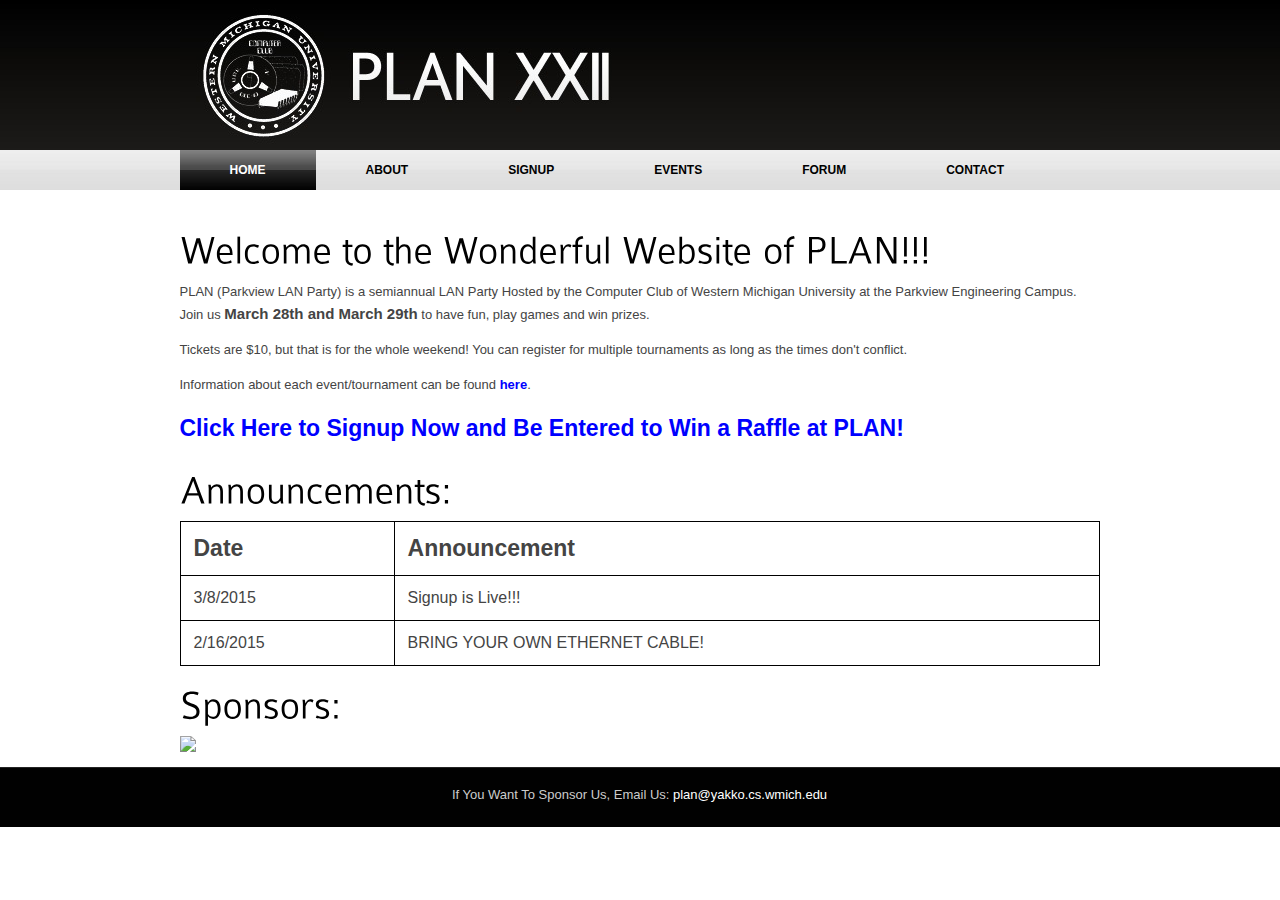
==== index.html @ aa05bc1d "Update index.html" ====
<!DOCTYPE html PUBLIC "-//W3C//DTD XHTML 1.0 Transitional//EN" "http://www.w3.org/TR/xhtml1/DTD/xhtml1-transitional.dtd">

<html xmlns="http://www.w3.org/1999/xhtml" xml:lang="en">
  <head>
    <title>PLAN XXII - Home</title>
	<link rel="shortcut icon" type="image/png" href="./images/icon.ico" />
    <meta http-equiv="Cache-Control" content="no-cache, no-store, must-revalidate"/>
    <meta http-equiv="Pragma" content="no-cache"/>
    <meta http-equiv="Expires" content="0"/>
    <meta http-equiv="Content-Type" content="text/html; charset=utf-8" />
    <meta name="title" content="Parkview LAN Party" />
    <meta name="description" content="The official website for PLAN, hosted by Computer Club at Western Michigan University." />
    <meta name="keywords" content="Gaming,games,tournament,team fortress 2,league of legends,magic the gathering,PLAN,LAN Party,WMU,Computer Club" />
    <meta name="language" content="en" />
    <meta name="subject" content="Gaming" />
    <meta name="robots" content="All" />
    <meta name="copyright" content="" />
    <meta name="abstract" content="The official website for PLAN, hosted by Computer Club at Western Michigan University." />
    <meta name="MSSmartTagsPreventParsing" content="true" />
    <script>
  (function(i,s,o,g,r,a,m){i['GoogleAnalyticsObject']=r;i[r]=i[r]||function(){
  (i[r].q=i[r].q||[]).push(arguments)},i[r].l=1*new Date();a=s.createElement(o),
  m=s.getElementsByTagName(o)[0];a.async=1;a.src=g;m.parentNode.insertBefore(a,m)
  })(window,document,'script','//www.google-analytics.com/analytics.js','ga');

  ga('create', 'UA-55172467-1', 'auto');
  ga('send', 'pageview');

</script>
    <link id="theme" rel="stylesheet" type="text/css" href="style.css" title="theme" />
<script type="text/javascript" language="javascript" src="js/addon.js"></script>
<script type="text/javascript" language="javascript" src="js/custom.js"></script>
  </head>
  <body> 
    <!-- top wrapper -->  
    <div id="topWrapper"> 
      <div id="topBanner">
        <a href="http://ccowmu.org"><img src="./images/css/trans.png"></a>
	<a href="./index.html"><img src="./images/css/transparent.png"></a>
	</div> 
    </div>  
    <div id="topnav"> 
      <ul>
        <li  id="current" style="border:none">
          <a href="./index.html" shape="rect">Home</a>
        </li>
        <li>
          <a href="./about.html" shape="rect">About</a>
        </li>
        <li>
          <a href="./signup.html" shape="rect">Signup</a>
        </li>
		<li>
		  <a href="./events.html" shape="rect">Events</a>
		</li>
		<li>
		  <a href="./forum.html" shape="rect">Forum</a>
		</li>
        <li>
          <a href="./contact.html" shape="rect">Contact</a>
        </li>
      </ul> 
    </div>  
    <!-- end top wrapper -->  
    <div id="wrapper"> 
      <div id="container" > 
        <!--  content -->  
        <div id="content"> 
          <div style="margin-top:20px;"> 
            <div class="clear"></div>  
            <div> 
              <h1>Welcome to the Wonderful Website of PLAN!!!</h1>  
              <p>PLAN (Parkview LAN Party) is a semiannual LAN Party Hosted by the Computer Club of Western Michigan University at the Parkview Engineering Campus.<br>Join us <b style="font-size:15px">March 28th and March 29th</b>
              to have fun, play games and win prizes.</p>
              <p>Tickets are $10, but that is for the whole weekend! You can register for multiple tournaments as long as the times don't conflict.</p>
	      <p>Information about each event/tournament can be found <a href="./events.html" shape="rect">here</a>.</p>
	      <p style="font-size:23px"><a href="./signup.html" shape="rect">Click Here to Signup Now and Be Entered to Win a Raffle at PLAN!</a></p>
              <h1>Announcements:</h1>
              <style>
table, th, td {
    border: 1px solid black;
    border-collapse: collapse;
}
th, td {
    padding: 13px;
}
</style>
</head>

<body>

<table style="width:100%">
  <tr>
    <th style="font-size:23px">Date</th>
    <th style="font-size:23px">Announcement</th>		
  </tr>
  <tr>
	<td style="font-size:16px">3/8/2015</td>
	<td style="font-size:16px">Signup is Live!!!</td>
   <tr>
  	<td style="font-size:16px">2/16/2015</td>
  	<td style="font-size:16px">BRING YOUR OWN ETHERNET CABLE!</td>
  </tr>	
</table>
            </div>  
          </div>  
          <div class="clear"></div> 
          <h1>Sponsors:</h1>
          <img src="./images/fanfare.png">
        </div>  
        <!-- end content -->  
	<div id="banner" class="slideshowContainer"> 
          <!-- put your slideshow images here -->  
         <!-- <div class="slideshow"> 
				<img src="./photos/1-600.jpg"/>
				<img src="./photos/10269116_10102259676292512_2117706618979124502_o.jpg"/>
				<img src="./photos/12-600.jpg"/>
				<img src="./photos/1236481_837727496241463_326809953_n.jpg"/>
				<img src="./photos/14-600.jpg"/>
				<img src="./photos/148873_837727436241469_473418891_n.jpg"/>
				<img src="./photos/1511457_837727069574839_766377878_n.jpg"/>
				<img src="./photos/1520667_837727416241471_1997378204_n.jpg"/>
				<img src="./photos/1535034_837727212908158_439678662_n.jpg"/>
				<img src="./photos/18-600.jpg"/>
				<img src="./photos/1920377_837727259574820_679151043_n.jpg"/>
				<img src="./photos/1920604_837727029574843_341261530_n.jpg"/>
				<img src="./photos/1926730_837727182908161_650320939_n.jpg"/>
				<img src="./photos/1939722_837727379574808_202462899_n.jpg"/>
				<img src="./photos/1958017_837727049574841_161232909_n.jpg"/>
				<img src="./photos/1959859_837727352908144_1385403713_n.jpg"/>
				<img src="./photos/1977131_837727112908168_184782204_n.jpg"/>
				<img src="./photos/1979663_837727152908164_1565134250_n.jpg"/>
				<img src="./photos/1981822_837727282908151_1316617022_n.jpg"/>
				<img src="./photos/2-600.jpg"/>
				<img src="./photos/5-600.jpg"/>
				<img src="./photos/60935365_bdb08176e0_o-600.jpg"/>
				<img src="./photos/60935406_010df631b1_o-600.jpg"/>
				<img src="./photos/60935448_5f366ed70f_o-600.jpg"/>
				<img src="./photos/60935686_d297dbce0f_o-600.jpg"/>
				<img src="./photos/60936776_b7fa01d243_o-600.jpg"/>
				<img src="./photos/60936850_bf41f6c192_o-600.jpg"/>
				<img src="./photos/60936919_c05a2bedfd_o-600.jpg"/>
				<img src="./photos/7-600.jpg"/>
				<img src="./photos/970954_837727456241467_1342220108_n.jpg"/>
				<img src="./photos/dsc00099-600.jpg"/>
				<img src="./photos/dsc00114-600.jpg"/>
				<img src="./photos/dsc00117-600.jpg"/>
				<img src="./photos/dsc00123-600.jpg"/>
				<img src="./photos/dsc00333-600.jpg"/>
				<img src="./photos/dsc00343-600.jpg"/>
				<img src="./photos/dsc00359-600.jpg"/>
				<img src="./photos/dsc00371-600.jpg"/>
				<img src="./photos/dsc00611-600.jpg"/>
				<img src="./photos/dsc00613-600.jpg"/>
				<img src="./photos/dsc00615-600.jpg"/>
				<img src="./photos/dsc00616-600.jpg"/>
				<img src="./photos/dsc00619-600.jpg"/>
				<img src="./photos/dsc00620-600.jpg"/>
				<img src="./photos/dsc00621-600.jpg"/>
				<img src="./photos/dsc03772-600.jpg"/>
				<img src="./photos/dsc03773-600.jpg"/>
				<img src="./photos/dsc03774-600.jpg"/>
				<img src="./photos/dsc03776-600.jpg"/>
				<img src="./photos/dsc03781-600.jpg"/>
				<img src="./photos/dsc03786-600.jpg"/>
				<img src="./photos/dsc03787-600.jpg"/>
				<img src="./photos/dsc03791-600.jpg"/>
				<img src="./photos/dsc03793-600.jpg"/>
				<img src="./photos/dsc03794-600.jpg"/>
				<img src="./photos/dsc03796-600.jpg"/>
				<img src="./photos/dsc03797-600.jpg"/>
				<img src="./photos/dsc03798-600.jpg"/>
				<img src="./photos/dsc03802-600.jpg"/>
				<img src="./photos/dsc03803-600.jpg"/>
				<img src="./photos/dsc03813-600.jpg"/>
				<img src="./photos/dsc03815-600.jpg"/>
				<img src="./photos/dsc03816-600.jpg"/>
				<img src="./photos/dscf0079.jpg"/>
				<img src="./photos/dscf0087.jpg"/>
				<img src="./photos/dscf0088.jpg"/>
				<img src="./photos/dscf0089.jpg"/>
				<img src="./photos/dscf0091.jpg"/>
				<img src="./photos/dscf0092.jpg"/>
				<img src="./photos/dscf0095.jpg"/>
				<img src="./photos/dscf0103.jpg"/>
				<img src="./photos/dscf0105.jpg"/>
				<img src="./photos/dscf0108.jpg"/>
				<img src="./photos/dscf0109.jpg"/>
				<img src="./photos/dscf0110.jpg"/>
				<img src="./photos/dscf0111.jpg"/>
				<img src="./photos/dsc_1623-600.jpg"/>
				<img src="./photos/dsc_1624-600.jpg"/>
				<img src="./photos/dsc_1627-600.jpg"/>
				<img src="./photos/dsc_1630-600.jpg"/>
				<img src="./photos/dsc_1632-600.jpg"/>
				<img src="./photos/dsc_1637-600.jpg"/>
				<img src="./photos/dsc_1638-600.jpg"/>
				<img src="./photos/dsc_1640-600.jpg"/>
				<img src="./photos/dsc_1644-600.jpg"/>
				<img src="./photos/dsc_1646-600.jpg"/>
				<img src="./photos/dsc_1648-600.jpg"/>
				<img src="./photos/dsc_1650-600.jpg"/>
				<img src="./photos/dsc_1651-600.jpg"/>
				<img src="./photos/dsc_1652-600.jpg"/>
				<img src="./photos/dsc_1655-600.jpg"/>
				<img src="./photos/dsc_1658-600.jpg"/>
				<img src="./photos/dsc_1660-600.jpg"/>
				<img src="./photos/dsc_1662-600.jpg"/>
				<img src="./photos/dsc_1664-600.jpg"/>
				<img src="./photos/dsc_1665-600.jpg"/>
				<img src="./photos/dsc_1668-600.jpg"/>
				<img src="./photos/dsc_1669-600.jpg"/>
				<img src="./photos/dsc_1672-600.jpg"/>
				<img src="./photos/dsc_1673-600.jpg"/>
				<img src="./photos/dsc_1675-600.jpg"/>
				<img src="./photos/dsc_1676-600.jpg"/>
				<img src="./photos/dsc_1677-600.jpg"/>
				<img src="./photos/dsc_1678-600.jpg"/>
				<img src="./photos/dsc_1679-600.jpg"/>
				<img src="./photos/dsc_1680-600.jpg"/>
				<img src="./photos/dsc_1683-600.jpg"/>
				<img src="./photos/dsc_1685-600.jpg"/>
				<img src="./photos/dsc_1686-600.jpg"/>
				<img src="./photos/dsc_1687-600.jpg"/>
				<img src="./photos/dsc_1689-600.jpg"/>
				<img src="./photos/dsc_1692-600.jpg"/>
				<img src="./photos/dsc_1695-600.jpg"/>
				<img src="./photos/dsc_1697-600.jpg"/>
				<img src="./photos/dsc_1698-600.jpg"/>
				<img src="./photos/dsc_1700-600.jpg"/>
				<img src="./photos/dsc_1704-600.jpg"/>
				<img src="./photos/dsc_1707-600.jpg"/>
				<img src="./photos/dsc_1708-600.jpg"/>
				<img src="./photos/dsc_1709-600.jpg"/>
				<img src="./photos/dsc_1726-600.jpg"/>
				<img src="./photos/dsc_1727-600.jpg"/>
				<img src="./photos/dsc_1744-600.jpg"/>
				<img src="./photos/dsc_1745-600.jpg"/>
				<img src="./photos/dsc_1747-600.jpg"/>
				<img src="./photos/dsc_1748-600.jpg"/>
				<img src="./photos/dsc_1769-600.jpg"/>
				<img src="./photos/img_0450-600.jpg"/>
				<img src="./photos/img_0451-600.jpg"/>
				<img src="./photos/img_0452-600.jpg"/>
				<img src="./photos/img_0453-600.jpg"/>
				<img src="./photos/img_0454-600.jpg"/>
				<img src="./photos/img_0455-600.jpg"/>
				<img src="./photos/img_0456-600.jpg"/>
				<img src="./photos/img_0457-600.jpg"/>
				<img src="./photos/img_0458-600.jpg"/>
				<img src="./photos/img_0459-600.jpg"/>
				<img src="./photos/img_0460-600.jpg"/>
				<img src="./photos/img_0461-600.jpg"/>
				<img src="./photos/img_0462-600.jpg"/>
				<img src="./photos/img_0464-600.jpg"/>
				<img src="./photos/img_0465-600.jpg"/>
				<img src="./photos/img_0466-600.jpg"/>
				<img src="./photos/img_0467-600.jpg"/>
				<img src="./photos/img_0469-600.jpg"/>
				<img src="./photos/img_0470-600.jpg"/>
				<img src="./photos/img_0471-600.jpg"/>
				<img src="./photos/img_0472-600.jpg"/>
				<img src="./photos/img_0473-600.jpg"/>
				<img src="./photos/img_0476-600.jpg"/>
				<img src="./photos/p6240020-600.jpg"/>
				<img src="./photos/p6240021-600.jpg"/>
				<img src="./photos/p6250022-600.jpg"/>
				<img src="./photos/p6250023-600.jpg"/>
				<img src="./photos/p6250025-600.jpg"/>
				<img src="./photos/p6250029-600.jpg"/>
				<img src="./photos/p6260032-600.jpg"/>
				<img src="./photos/p6260033-600.jpg"/>
				<img src="./photos/plan.jpg"/>
          </div>  -->
		  <!--
          <div class="slideshowLeftCorner"></div>  
          <div class="slideshowRightCorner"></div>  
          <div class="slideshowBottom"></div> 
		  -->
		  
        </div> 
        
      </div>  
      <!-- end container --> 
    </div> 
 
    <div id="bottomWrapper"> 
      <div id="bottom-links"> 
        <div style="padding-top:20px; color: #CCCCCC"> 

 If You Want To Sponsor Us, Email Us: 
          <a href="mailto:plan@yakko.cs.wmich.edu" shape="rect">plan@yakko.cs.wmich.edu</a>
        </div> 
      </div> 
    </div> 
  </body>
</html>
---- style.css ----
html {
	background: $bottomWrapper.bg.color;
	margin:0 0 0 -1px;
	padding:0;	
	overflow-Y: scroll;
}


body {
	padding:0;
	margin :0;
	display:table; 
	width:100%;	
}


	
					
#wrapper {
	margin:0 auto ;
	width:100%;
}

					body {
	background-color:#FFFFFF;
}

#wrapper {
	border-top: 1px solid #ffffff;
}
	


					
#topWrapper {
	width:100%;
	height:150px;
	background-color:${topWrapper.bg.color};
	background-image:url(images/css/topWrapper-bg.jpg);
	background-position:center top ;
	background-repeat:repeat-x;
}


					
#topBanner {
	width:920px;
	margin:0 auto;
	height:150px;
	background-image:url(images/css/topBanner.jpg);
	background-repeat:no-repeat;
}

	

#topnav {
	background:transparent url('images/css/hmenu.jpg') repeat-x top left;
}


					

#topnav {
	height:40px;
	margin:0 auto ;
	text-align:center;
}

#topnav ul {
	display:table;
	margin:0 auto;
	padding:0;
	list-style-type:none;
	position:relative;
	height:40px;
	text-transform:uppercase;
	font-size:12px;
	font-family:Arial,sans-serif;
}


#topnav ul li {
	display:block;
	float:left;
	margin:0;
	padding:0;
	background:transparent url('images/css/hmenu.jpg') repeat-x top left;

}


#topnav ul li a {
	display:block;
	float:left;
	color:#000000;
	text-decoration:none;
	padding:0px 50px ;
	line-height:40px;
	font-weight:bold;
}


#topnav ul li a:hover, #topnav li#current a {
	color:#ffffff;
	background:transparent url('images/css/hmenu-sel.jpg') repeat-x top left;
}


	

#topnav ul {
	width:920px;
}




body {
	background-position : center 190px;
}

	

					


#container {
	margin:0 auto;
	width:920px;
	min-height:300px;
}


					


#banner {
	margin:15px auto;
	width:100%;
}

.slideshow { 
	height: 690px;
	width:100%;
	margin: 0 auto ;
}


.slideshow img { 
	padding: 0; 
	margin:0;
	width:920px;
	height:690px;
}

.slideshow a img { border:none } 

.slideshowContainer {
	display:block;
	clear:both;
	width:100%;
	position:relative;
}




.slideshowBottom {
	clear:both;
	height:20px;
	position:absolute;
	top:280.0px;
	width:920px;
	z-index:10;
	background:url('images/css/slideshowBottom.png') no-repeat scroll center center transparent;
}

.slideshowLeftCorner {
	height:10px;
	position:absolute;
	top:0;
	left:0;
	width:10px;
	z-index:10;
	background:url('images/css/slideshowLeftCorner.png') no-repeat scroll center center transparent;
}

.slideshowRightCorner {
	height:10px;
	position:absolute;
	top:0;
	left:910px;
	width:10px;
	z-index:10;
	background:url('images/css/slideshowRightCorner.png') no-repeat scroll center center transparent;
}
	

#content {
	width:920px;
	margin:0 auto ;
	text-align:left;
}

#content p {
	text-align:justify;
}
	
	
					 

#content a:link, #content a:visited{
	color:#0000ff;
	font-weight:bold;
}

#content p {
	margin-top:10px;
	text-align:justify;
}


.last {
	margin-right:0 !important;
	clear:right;
}

.one_fourth {
	float:left;
	margin-right:40px;
	width:200px;
	margin-bottom:20px;
	position:relative;
	
}

.bloc h3 {
	margin-top:10px;
}

.bloc {
	padding:15px;
	background-color:#EEEEEE;
}


.half {
	float:left;
	width:440px;
	margin: 20px 40px 20px 0px;
	position:relative;	
}

.padd15 {
	padding:15px;
}

.padd20 {
	padding:20px;
}

body {
	color:#444444;
	font-family: 'Trebuchet MS', sans-serif;
	font-size: 13px;
	font-style: normal;
	font-weight: normal;
	text-transform: normal;
}

p {
	letter-spacing: normal;
	line-height: 1.7em;
}



h1 {
	color:#000000;
	margin:20px 0 10px 0;
	clear:both;
}


h2 {
	color:#000000;
	margin:10px 0 10px 0;
	clear:both;
}


h3 {
	color:#000000;
	margin:10px 0 5px 0;
	clear:both;
}


a:link, a:visited {
	color:#0000ff;
	text-decoration:none;
}


a:hover {
	text-decoration:underline;
}

	
					
#bottomWrapper {
	background-color:#101010;
	background-image:url(images/css/bottomWrapper-bg.png);
	background-position:center top ;
	background-repeat:repeat-x;
	text-align:center;
	color:#70806D;
	text-align:center;	
	width:100%;
	clear:both;	
}


#bottomWrapper a:link, #bottomWrapper a:visited {
	color:#ffffff;
}



#bottomWrapper a:hover{
	color:#0000ff;
	text-decoration:none;
}


#footer {
	min-height:260px;
	width:920px;
	margin:0 auto;
	background-color:#101010;
	background-image:url(images/css/footer-bg.png);
	background-position:center top ;
	background-repeat:no-repeat;
}




.footer-last {
	margin-right:0 !important;
	clear:right;
}

.footer-one-third {
	float:left;
	margin:20px 100px 20px 0;
	width:240px;
	position:relative;
	text-align:left;
	overflow:hidden;
}

.footer-one-third h3 {
	margin-top:10px;
}

.footer-one-third ul{
	border-top:1px solid #1a1a1a;
	padding:0 ;
}

.footer-one-third ul, .footer-one-third li {
	list-style: none ;
	margin-left:0 ;
}

.footer-one-third li {
	border-bottom:1px solid #1a1a1a;
	padding: 5px 0 ;
}



#bottom-links {
	height:60px;
	background:#010101 url('images/css/bottomLinks-bg.png') center top repeat-x;
}
	

a img {
	border:none;
} 


.clear {
	clear: both;
	display: block;
	overflow: hidden;
	visibility: hidden;
	width: 0;
	height: 0;
}
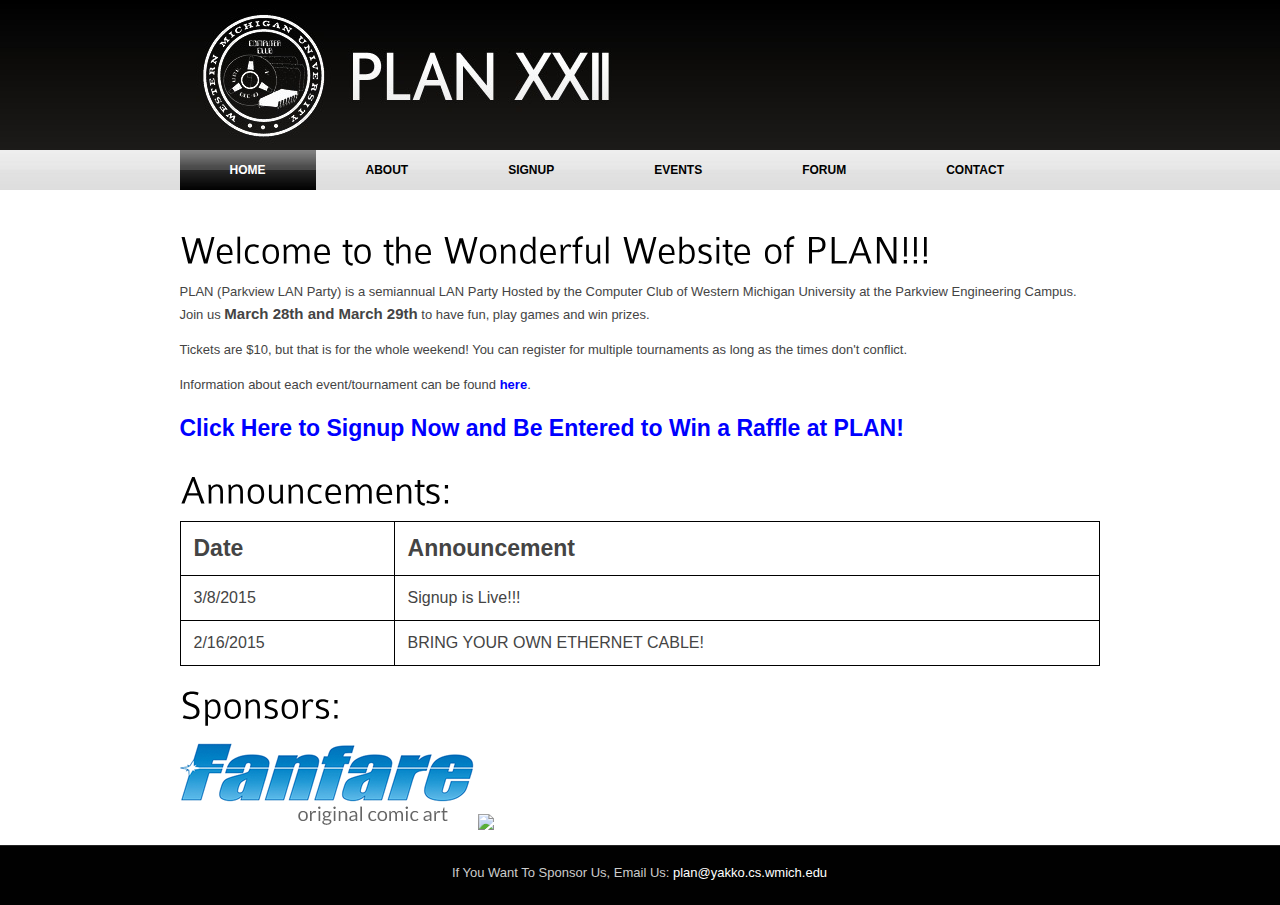
==== commit 004bc312: "Update index.html" ====
--- a/index.html
+++ b/index.html
@@ -106,7 +106,7 @@
           </div>  
           <div class="clear"></div> 
           <h1>Sponsors:</h1>
-          <img src="./images/fanfare.png">
+          <img src="./images/fanfare.png"><img src="./images/shop.jpg">
         </div>  
         <!-- end content -->  
 	<div id="banner" class="slideshowContainer"> 
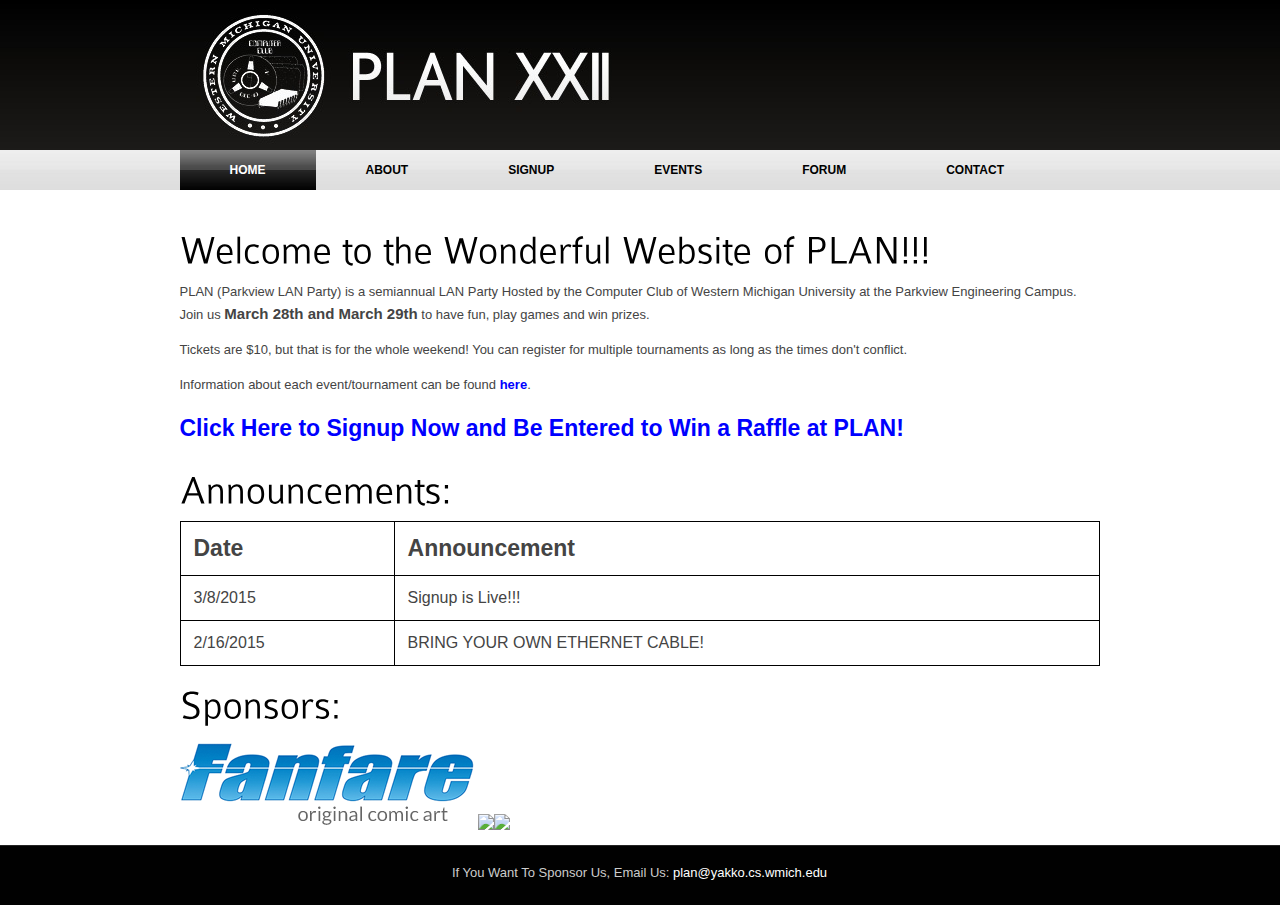
==== commit c3e6d98d: "Update index.html" ====
--- a/index.html
+++ b/index.html
@@ -106,7 +106,7 @@
           </div>  
           <div class="clear"></div> 
           <h1>Sponsors:</h1>
-          <img src="./images/fanfare.png"><img src="./images/shop.jpg">
+          <img src="./images/fanfare.png"><img src="./images/shop.jpg"><img src="./images/riot.jpg>"
         </div>  
         <!-- end content -->  
 	<div id="banner" class="slideshowContainer"> 
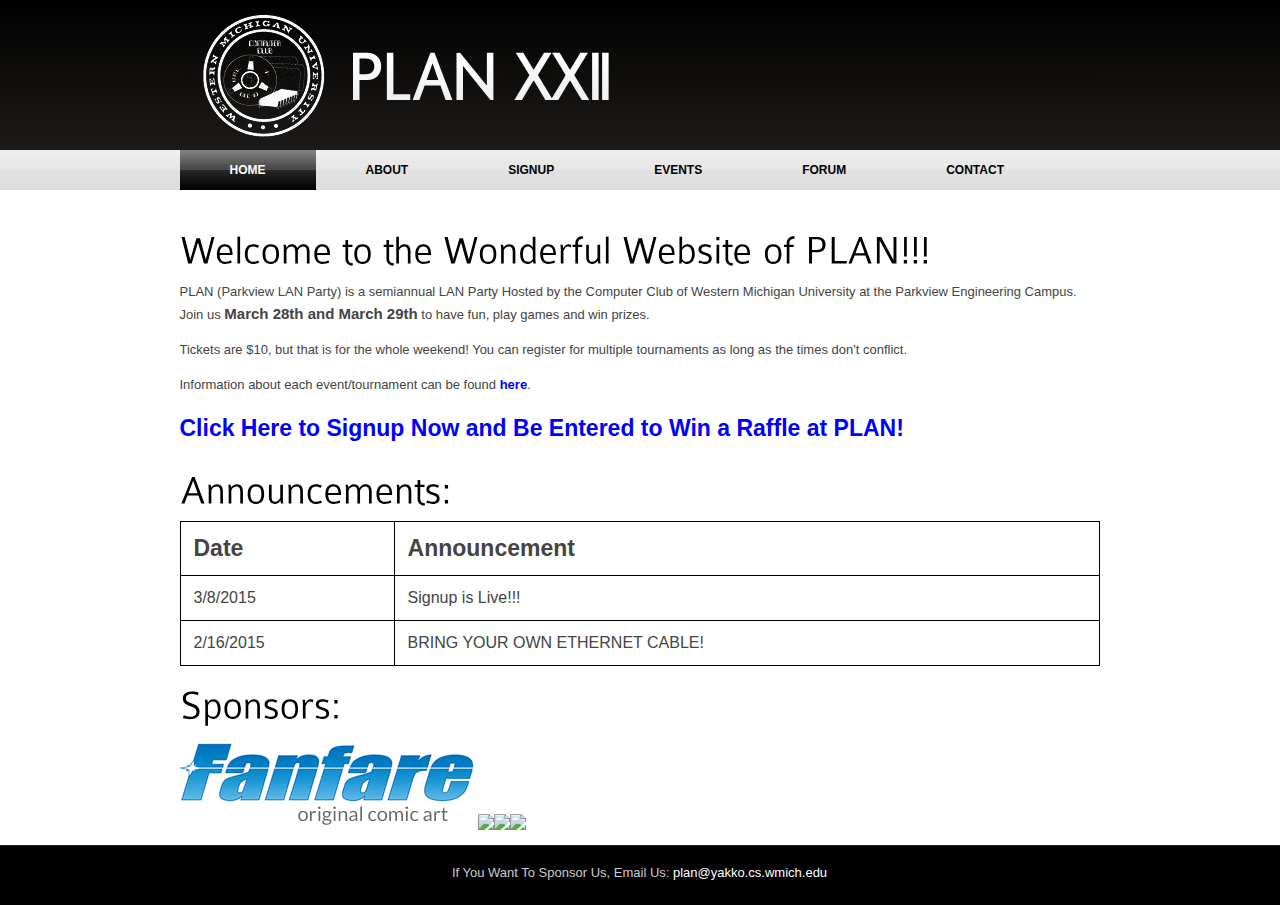
==== commit 05e37af9: "Update index.html" ====
--- a/index.html
+++ b/index.html
@@ -106,7 +106,7 @@
           </div>  
           <div class="clear"></div> 
           <h1>Sponsors:</h1>
-          <img src="./images/fanfare.png"><img src="./images/shop.jpg"><img src="./images/riot.jpg>"
+          <img src="./images/fanfare.png"><img src="./images/shop.jpg"><img src="./images/jj.png"><img src="./images/riot.jpg">
         </div>  
         <!-- end content -->  
 	<div id="banner" class="slideshowContainer"> 
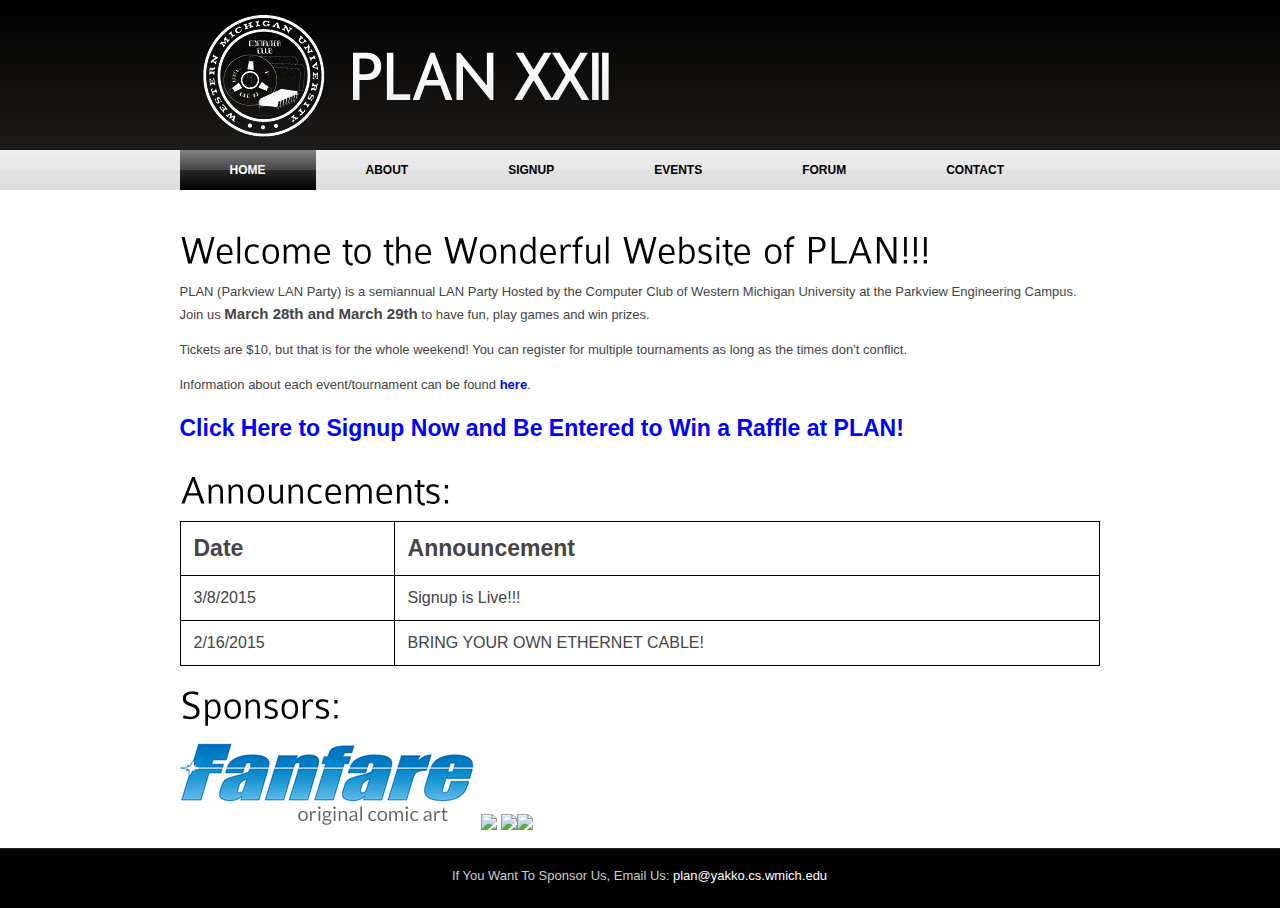
==== commit c5692162: "Update index.html" ====
--- a/index.html
+++ b/index.html
@@ -106,7 +106,7 @@
           </div>  
           <div class="clear"></div> 
           <h1>Sponsors:</h1>
-          <img src="./images/fanfare.png"><img src="./images/shop.jpg"><img src="./images/jj.png"><img src="./images/riot.jpg">
+          <img src="./images/fanfare.png">		<img src="./images/shop.jpg">		<img src="./images/jj.png"><img src="./images/riot.jpg">
         </div>  
         <!-- end content -->  
 	<div id="banner" class="slideshowContainer"> 
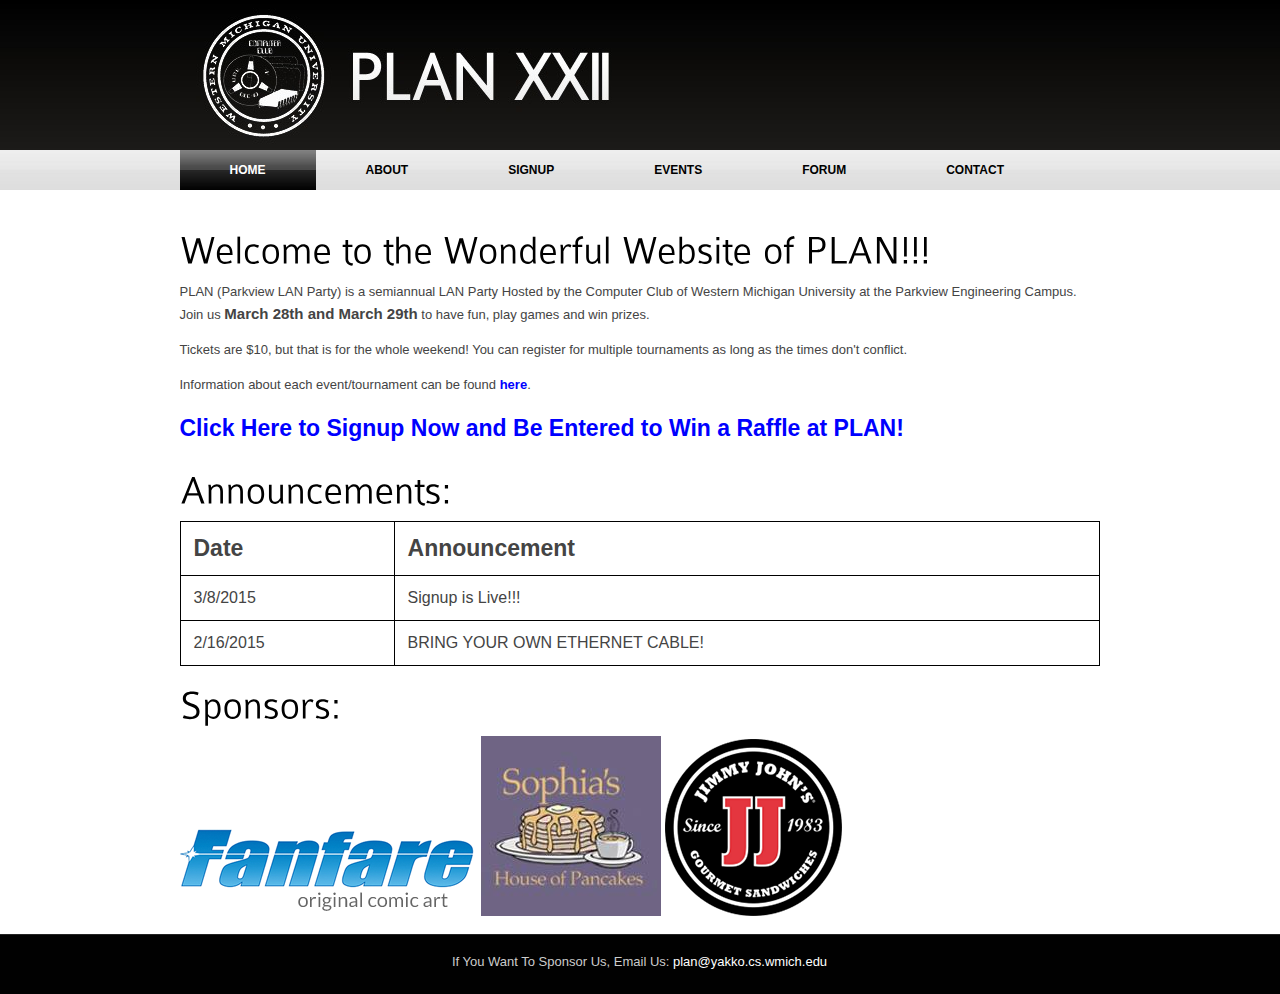
==== commit 67a178c1: "oo!" ====
--- a/index.html
+++ b/index.html
@@ -106,7 +106,7 @@
           </div>  
           <div class="clear"></div> 
           <h1>Sponsors:</h1>
-          <img src="./images/fanfare.png">		<img src="./images/shop.jpg">		<img src="./images/jj.png"><img src="./images/riot.jpg">
+          <img src="./images/fanfare.png">&nbsp<img src="./images/shop.jpg">&nbsp<img src="./images/jj.png">
         </div>  
         <!-- end content -->  
 	<div id="banner" class="slideshowContainer"> 
